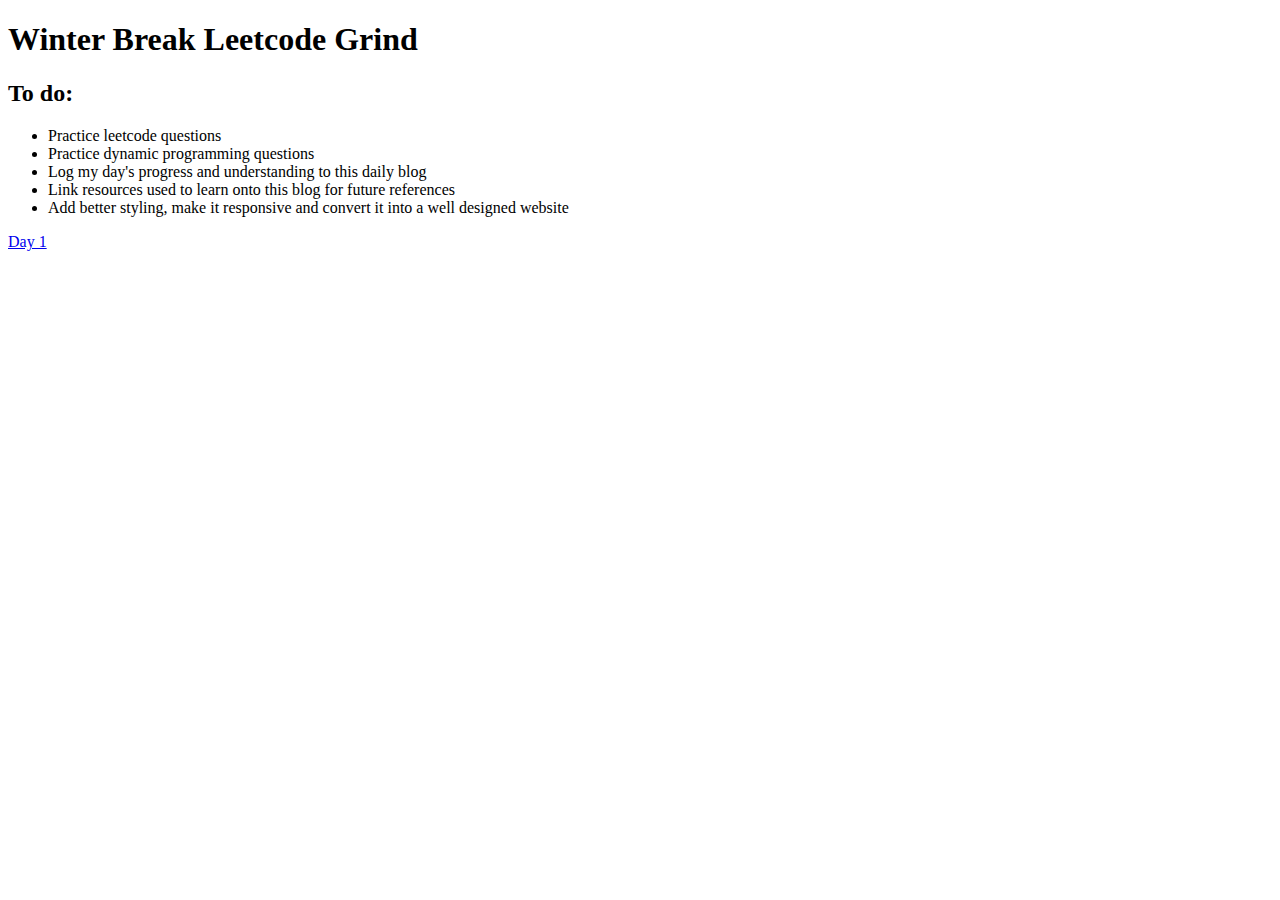
==== index.html @ 5d205821 "First Commit" ====
<!DOCTYPE html>
<html lang="en">
<head>
    <title>Winter Break LeetCode Grind</title>
    <meta charset="UTF-8">
    <meta http-equiv="X-UA-Compatible" content="IE=edge">
    <meta name="viewport" content="width=device-width, initial-scale=1.0">
    <title>Document</title>
    <link rel="stylesheet" href="./style.css">
</head>
<body>

    <h1>Winter Break Leetcode Grind</h1>
    <h2>To do:</h2>
    <ul> 
        <li>Practice leetcode questions</li>
        <li>Practice dynamic programming questions</li>
        <li>Log my day's progress and understanding to this daily blog </li>
        <li>Link resources used to learn onto this blog for future references </li>
        <li>Add better styling, make it responsive and convert it into a well designed website</li>
    </ul>
    
    <div class="days">
        <p><a href="./pages/days/one.html">Day 1</a></p>
    </div>
</body>
</html>
---- style.css ----
pre {
    background-color: #f4f4f4;
    border: 1px solid #ddd;
    padding: 10px;
    border-radius: 5px;
}

code {
    font-family: 'Courier New', Courier, monospace;
}
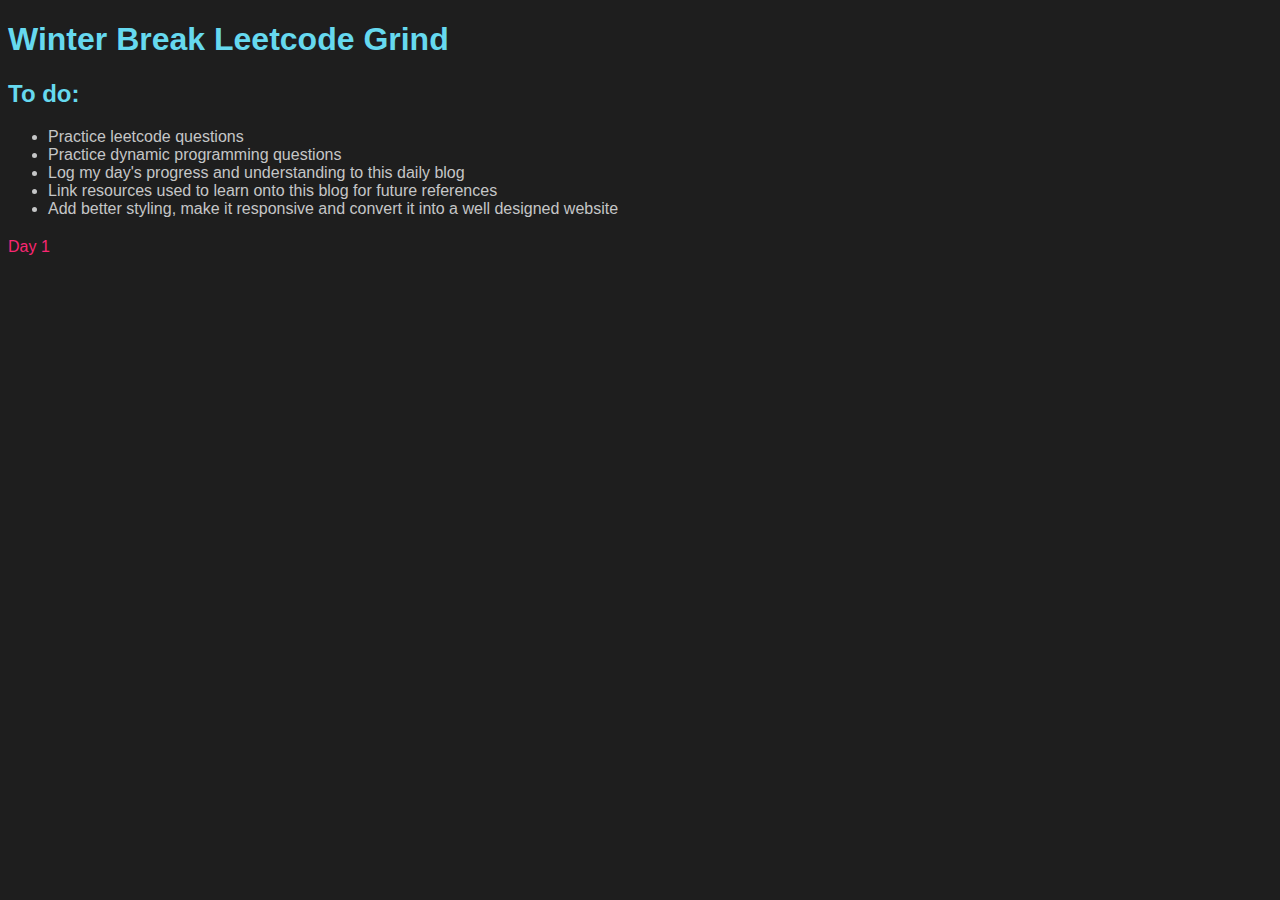
==== commit 417e1f43: "Check" ====
--- a/index.html
+++ b/index.html
@@ -1,11 +1,10 @@
 <!DOCTYPE html>
 <html lang="en">
 <head>
-    <title>Winter Break LeetCode Grind</title>
+    <title>Winter Break</title>
     <meta charset="UTF-8">
     <meta http-equiv="X-UA-Compatible" content="IE=edge">
     <meta name="viewport" content="width=device-width, initial-scale=1.0">
-    <title>Document</title>
     <link rel="stylesheet" href="./style.css">
 </head>
 <body>
--- a/style.css
+++ b/style.css
@@ -1,10 +1,36 @@
-pre {
-    background-color: #f4f4f4;
-    border: 1px solid #ddd;
-    padding: 10px;
-    border-radius: 5px;
+body {
+    background-color: #1e1e1e; 
+    color: #c5c6c7; 
+    font-family: Arial, sans-serif;
 }
 
-code {
+h1, h2, h3, h4, b {
+    color: #66d9ef; 
+}
+
+p {
+    line-height: 1.6;
+}
+
+code, pre {
+    background-color: #2b2b2b; 
+    color: #f8f8f2; 
     font-family: 'Courier New', Courier, monospace;
+    border-radius: 5px;
+    overflow-x: auto;
 }
+
+a {
+    color: #f92672; 
+    text-decoration: none;
+}
+
+a:hover {
+    text-decoration: underline;
+}
+
+@media screen and (max-width: 600px) {
+    body {
+        padding: 15px;
+    }
+}
